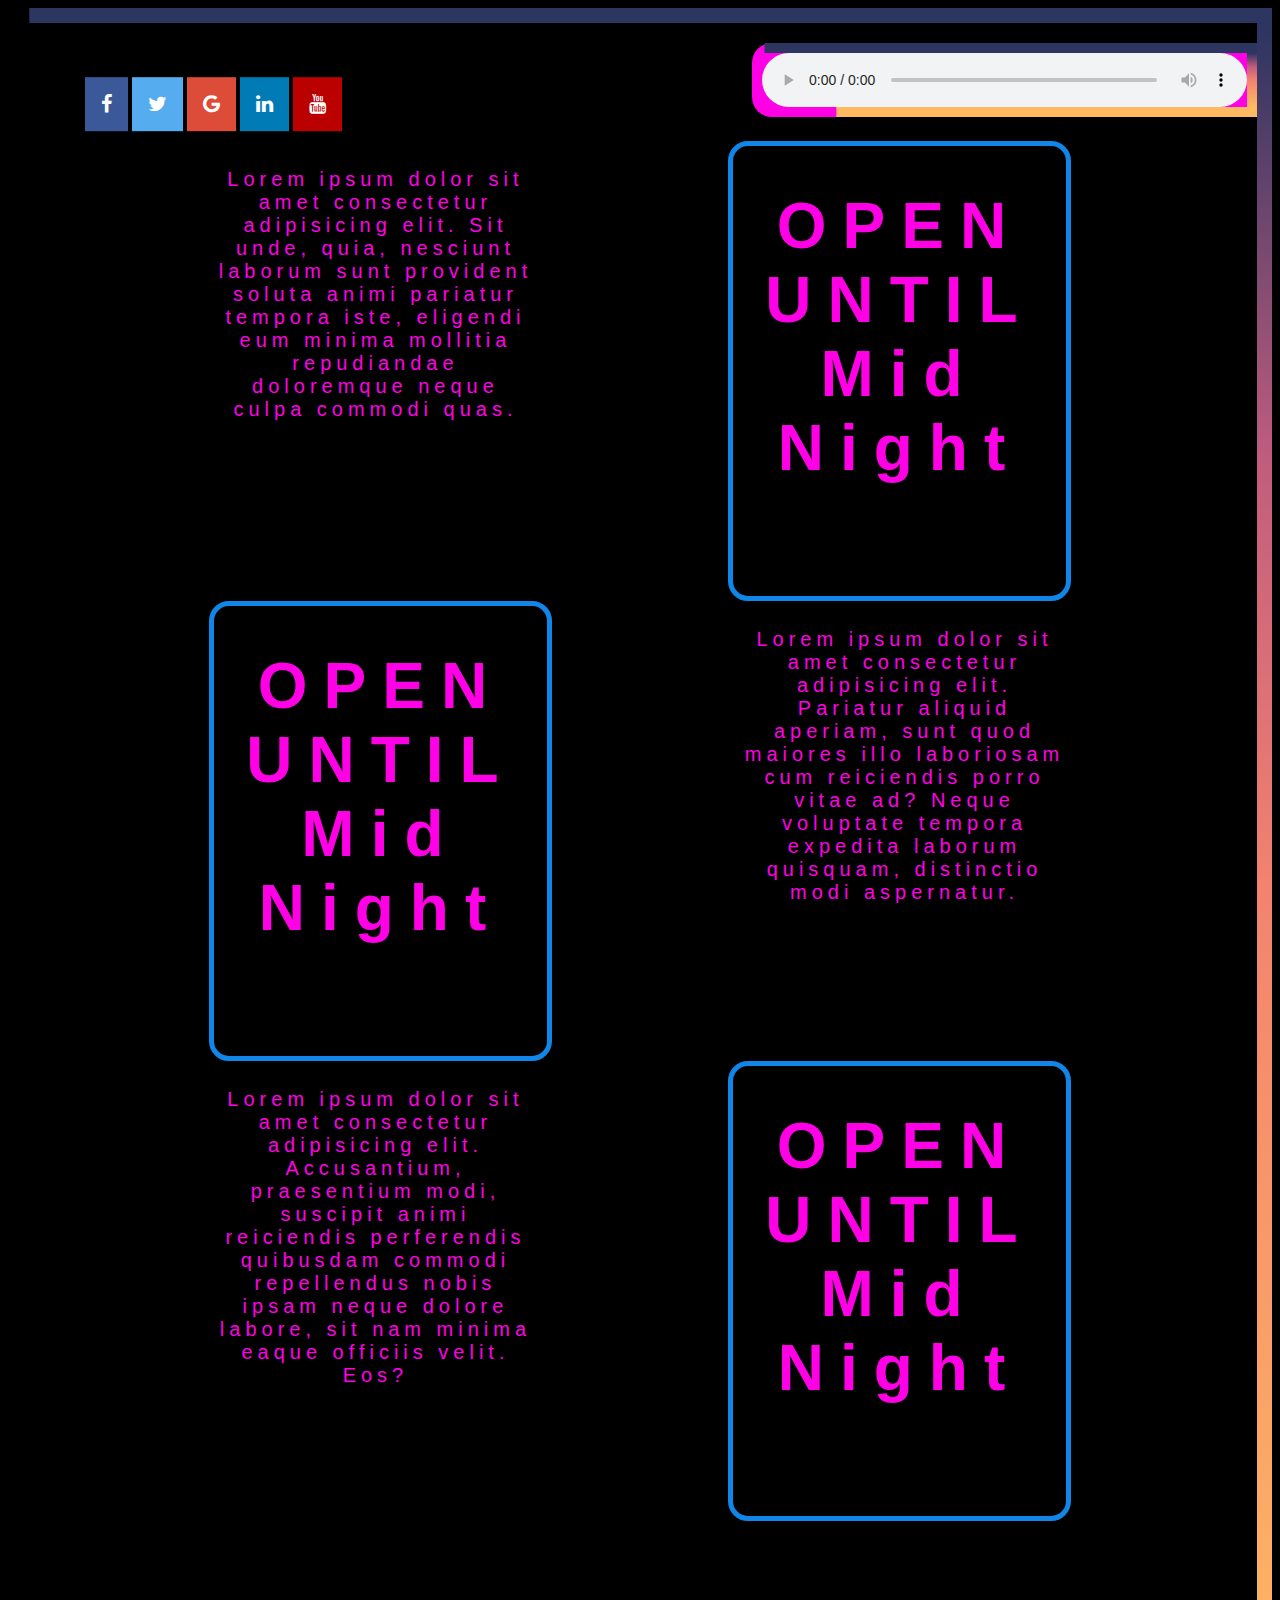
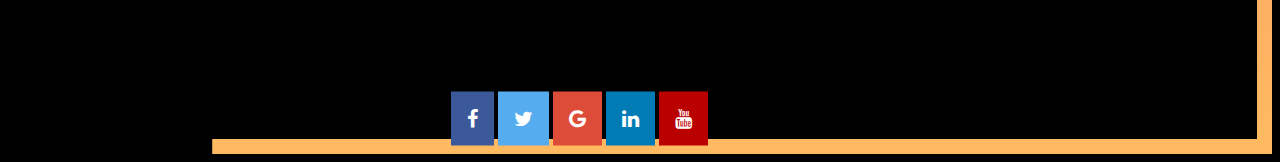
==== index.html @ b839441a "this is a skeloton file" ====
<!DOCTYPE html>
<html lang="en">
    <meta name="viewport" content="width=device-width, initial-scale=1.0">
  
    <link rel="stylesheet" href="https://fonts.google.com/specimen/Raleway?selection.family=Raleway">
<head>
    <link rel="stylesheet" href="https://cdnjs.cloudflare.com/ajax/libs/font-awesome/4.7.0/css/font-awesome.min.css">
    <meta charset="UTF-8">
    <title>Document</title>
    <link rel="stylesheet" type="text/css" href="css/index.css">
    <script src="js/script.js"></script>
</head>
<body>
<header>
    <section class="header-container">
                    <div class="icon-bar">
                        <a href="https://www.facebook.com/" class="facebook"><i class="fa fa-facebook"></i></a>
                        <a href="https://lambdaschool.instructure.com/" class="twitter"><i class="fa fa-twitter"></i></a>
                        <a href="#" class="google"><i class="fa fa-google"></i></a>
                        <a href="#" class="linkedin"><i class="fa fa-linkedin"></i></a>
                        <a href="https://www.youtube.com/?gl=US&tab=r1" class="youtube"><i class="fa fa-youtube"></i></a>
                    </div>
                <div class="music">
                    <audio controls autoplay>
                        <source src="/Tool - Lateralus - Cover -.mp3" type="audio/mpeg">
                    </audio>
                </div>
        </section>  
</header>
<section class="text-container">
        <div class="text-one">
            <p>Lorem ipsum dolor sit amet consectetur adipisicing elit. Sit unde, quia, nesciunt laborum sunt provident soluta animi pariatur tempora iste, eligendi eum minima mollitia repudiandae doloremque neque culpa commodi quas.</p>
            
        </div>
        <div class="text">
            <h1>OP<span id="offset">E</span>N<br>UN<span id="offset">T</span>IL<br>Mi<span id="offset">d<br>N</span>ig<span id="offset">h</span>t</h1>
        </div>
        </section>
        <section class="text-container">
        <div class="text">
            <h1>OP<span id="offset">E</span>N<br>UN<span id="offset">T</span>IL<br>Mi<span id="offset">d<br>N</span>ig<span id="offset">h</span>t</h1>
        </div>
        <div class="text-one">
            <p>Lorem ipsum dolor sit amet consectetur adipisicing elit. Pariatur aliquid aperiam, sunt quod maiores illo laboriosam cum reiciendis porro vitae ad? Neque voluptate tempora expedita laborum quisquam, distinctio modi aspernatur.</p>
        </div>
        </section>
        <section class="text-container">
        <div class="text-one">
            <p>Lorem ipsum dolor sit amet consectetur adipisicing elit. Accusantium, praesentium modi, suscipit animi reiciendis perferendis quibusdam commodi repellendus nobis ipsam neque dolore labore, sit nam minima eaque officiis velit. Eos?</p>
        </div>
        <div class="text">
            <h1>OP<span id="offset">E</span>N<br>UN<span id="offset">T</span>IL<br>Mi<span id="offset">d<br>N</span>ig<span id="offset">h</span>t</h1>
        </div>
</section>
</body>
<footer>
    <section class="footer-container">
        <div class="icon-bar">
            <a href="https://www.facebook.com/" class="facebook"><i class="fa fa-facebook"></i></a>
            <a href="https://lambdaschool.instructure.com/" class="twitter"><i class="fa fa-twitter"></i></a>
            <a href="#" class="google"><i class="fa fa-google"></i></a>
            <a href="#" class="linkedin"><i class="fa fa-linkedin"></i></a>
            <a href="https://www.youtube.com/?gl=US&tab=r1" class="youtube"><i class="fa fa-youtube"></i></a>
        </div>
</html>
---- css/index.css ----
body {
  height: 100%;
  border:15px solid #1086e8;
  border-image: url("data:image/svg+xml;charset=utf-8,%3Csvg width='100' height='100' viewBox='0 0 100 100' fill='none' xmlns='http://www.w3.org/2000/svg'%3E %3Cstyle%3Epath%7Banimation:stroke 5s infinite linear%3B%7D%40keyframes stroke%7Bto%7Bstroke-dashoffset:776%3B%7D%7D%3C/style%3E%3ClinearGradient id='g' x1='0%25' y1='0%25' x2='0%25' y2='100%25'%3E%3Cstop offset='0%25' stop-color='%232d3561' /%3E%3Cstop offset='25%25' stop-color='%23c05c7e' /%3E%3Cstop offset='50%25' stop-color='%23f3826f' /%3E%3Cstop offset='100%25' stop-color='%23ffb961' /%3E%3C/linearGradient%3E %3Cpath d='M1.5 1.5 l97 0l0 97l-97 0 l0 -97' stroke-linecap='sqare' stroke='url(%23g)' stroke-width='3' stroke-dasharray='388'/%3E %3C/svg%3E") 1;
  background-color: black;
}

.header-container {
  display: flex;
}


.icon-bar {
  width: 100%;
  margin-top: 7%;
  margin-left: 5%;
  -webkit-transform: translateY(-50%);
  -ms-transform: translateY(-50%);
  transform: translateY(-50%);
}

/* Style the icon bar links */
.icon-bar a {
  text-align: center;
  padding: 16px;
  transition: all 0.3s ease;
  color: white;
  font-size: 20px;
}

/* Style the social media icons with color, if you want */
.icon-bar a:hover {
  background-color: #000;
}

.facebook {
  background: #3B5998;
  color: white;
}

.twitter {
  background: #55ACEE;
  color: white;
}

.google {
  background: #dd4b39;
  color: white;
}

.linkedin {
  background: #007bb5;
  color: white;
}

.youtube {
  background: #bb0000;
  color: white;
}
.music {
  
 width:75%;
    padding: 20px;
}
.music audio {
  background-color: #FF00E6;
  width: 100%;
  border:10px solid #1086e8;
  border-image: url("data:image/svg+xml;charset=utf-8,%3Csvg width='100' height='100' viewBox='0 0 100 100' fill='none' xmlns='http://www.w3.org/2000/svg'%3E %3Cstyle%3Epath%7Banimation:stroke 5s infinite linear%3B%7D%40keyframes stroke%7Bto%7Bstroke-dashoffset:776%3B%7D%7D%3C/style%3E%3ClinearGradient id='g' x1='0%25' y1='0%25' x2='0%25' y2='100%25'%3E%3Cstop offset='0%25' stop-color='%232d3561' /%3E%3Cstop offset='25%25' stop-color='%23c05c7e' /%3E%3Cstop offset='50%25' stop-color='%23f3826f' /%3E%3Cstop offset='100%25' stop-color='%23ffb961' /%3E%3C/linearGradient%3E %3Cpath d='M1.5 1.5 l97 0l0 97l-97 0 l0 -97' stroke-linecap='sqare' stroke='url(%23g)' stroke-width='3' stroke-dasharray='388'/%3E %3C/svg%3E") 1;
  border-radius:20px;
  animation: text-flicker 3s linear infinite;
}
.footer-container{
  height: 7vh;
 }
 .footer-container  {
    padding: 16px;
    margin-top: 10%;
    margin-left: 30%;
 }

.text-container {
  width: 100%;
  display: inline-flex;
  justify-content: space-evenly;
}
.text{
  /*left:50%;*/
  /*margin: -50px 0 0 -150px;*/
  text-align:center;
  border:5px solid #1086e8;
  width: 27%;
  height: 50vh;
  border-radius:20px;
  animation: border-flicker 2s linear infinite;
}

.text-one {
  /*left:50%;*/
  /*margin: -50px 0 0 -150px;*/
  text-align:center;

  width: 27%;
  height: 50vh;
  border-radius:20px;
  
}

h1  {
  color:#FF00E6;
  font-family: 'Raleway', sans-serif;
  font-size: 4rem;
  letter-spacing: 1rem;
  animation: text-flicker 3s linear infinite;
}
p {
  color:#FF00E6;
  font-family: 'Raleway', sans-serif;
  font-size: 20px;
  letter-spacing: 5px;
  padding: 2%;
  animation: text-flicker 3s linear infinite;
}

#offset {
  animation: letter-flicker 2s linear infinite;
}

@keyframes text-flicker {
  0% {
    opacity:0.1;
    text-shadow: 0px 0px 29px rgba(242, 22, 22, 1);
  }
  
  2% {
    opacity:1;
    text-shadow: 0px 0px 29px rgba(242, 22, 22, 1);
  }
  8% {
    opacity:0.1;
    text-shadow: 0px 0px 29px rgba(242, 22, 22, 1);
  }
  9% {
    opacity:1;
    text-shadow: 0px 0px 29px rgba(242, 22, 22, 1);
  }
  12% {
    opacity:0.1;
    text-shadow: 0px 0px rgba(242, 22, 22, 1);
  }
  20% {
    opacity:1;
    text-shadow: 0px 0px 29px rgba(242, 22, 22, 1)
  }
  25% {
    opacity:0.3;
    text-shadow: 0px 0px 29px rgba(242, 22, 22, 1)
  }
  30% {
    opacity:1;
    text-shadow: 0px 0px 29px rgba(242, 22, 22, 1)
  }
  
  70% {
    opacity:0.7;
    text-shadow: 0px 0px 29px rgba(242, 22, 22, 1)
  }
  
  72% {
    opacity:0.2;
    text-shadow:0px 0px 29px rgba(242, 22, 22, 1)
  }
  
  77% {
    opacity:.9;
    text-shadow: 0px 0px 29px rgba(242, 22, 22, 1)
  }
  100% {
    opacity:.9;
    text-shadow: 0px 0px 29px rgba(242, 22, 22, 1)
  }
}

@keyframes border-flicker {
  0% {
    opacity:0.1;
    -webkit-box-shadow: 0px 0px 78px 4px rgba(16,134,232,0.73);
-moz-box-shadow: 0px 0px 78px 4px rgba(16,134,232,0.73);
box-shadow: 0px 0px 78px 4px rgba(16,134,232,0.73);
  }
  2% {
    opacity:1;
    -webkit-box-shadow: 0px 0px 78px 4px rgba(16,134,232,0.73);
-moz-box-shadow: 0px 0px 78px 4px rgba(16,134,232,0.73);
box-shadow: 0px 0px 78px 4px rgba(16,134,232,0.73);
  }
  4% {
    opacity:0.1;
    -webkit-box-shadow: 0px 0px 78px 4px rgba(16,134,232,0.73);
-moz-box-shadow: 0px 0px 78px 4px rgba(16,134,232,0.73);
box-shadow: 0px 0px 78px 4px rgba(16,134,232,0.73);
  }
  
  8% {
    opacity:1;
    -webkit-box-shadow: 0px 0px 78px 4px rgba(16,134,232,0.73);
-moz-box-shadow: 0px 0px 78px 4px rgba(16,134,232,0.73);
box-shadow: 0px 0px 78px 4px rgba(16,134,232,0.73);
  }
  70% {
    opacity:0.7;
    -webkit-box-shadow: 0px 0px 78px 4px rgba(16,134,232,0.73);
-moz-box-shadow: 0px 0px 78px 4px rgba(16,134,232,0.73);
box-shadow: 0px 0px 78px 4px rgba(16,134,232,0.73);
  }
  100% {
    opacity:1;
    -webkit-box-shadow: 0px 0px 78px 4px rgba(16,134,232,0.73);
-moz-box-shadow: 0px 0px 78px 4px rgba(16,134,232,0.73);
box-shadow: 0px 0px 78px 4px rgba(16,134,232,0.73);
  }
}

@keyframes letter-flicker {
  0% {
    opacity:0.1;
    text-shadow: 0px 0px 29px rgba(242, 22, 22, 1);
  }
  2% {
    opacity:0.1;
    text-shadow: 0px 0px 29px rgba(242, 22, 22, 1);
  }
  4% {
    opacity:1;
    text-shadow: 0px 0px 29px rgba(242, 22, 22, 1);
  }
  
  
  19% {
    opacity:1;
    text-shadow: 0px 0px 29px rgba(242, 22, 22, 1);
  }
  21% {
    opacity:0.1;
    text-shadow: 0px 0px 29px rgba(242, 22, 22, 1);
  }
  23% {
    opacity:1;
    text-shadow: 0px 0px 29px rgba(242, 22, 22, 1);
  }
  
  80% {
    opacity:1;
    text-shadow: 0px 0px 29px rgba(242, 22, 22, 1);
  }
  83% {
    opacity:0.4;
    text-shadow: 0px 0px 29px rgba(242, 22, 22, 1);
  }
  87% {
    opacity:1;
    text-shadow: 0px 0px 29px rgba(242, 22, 22, 1);
  }
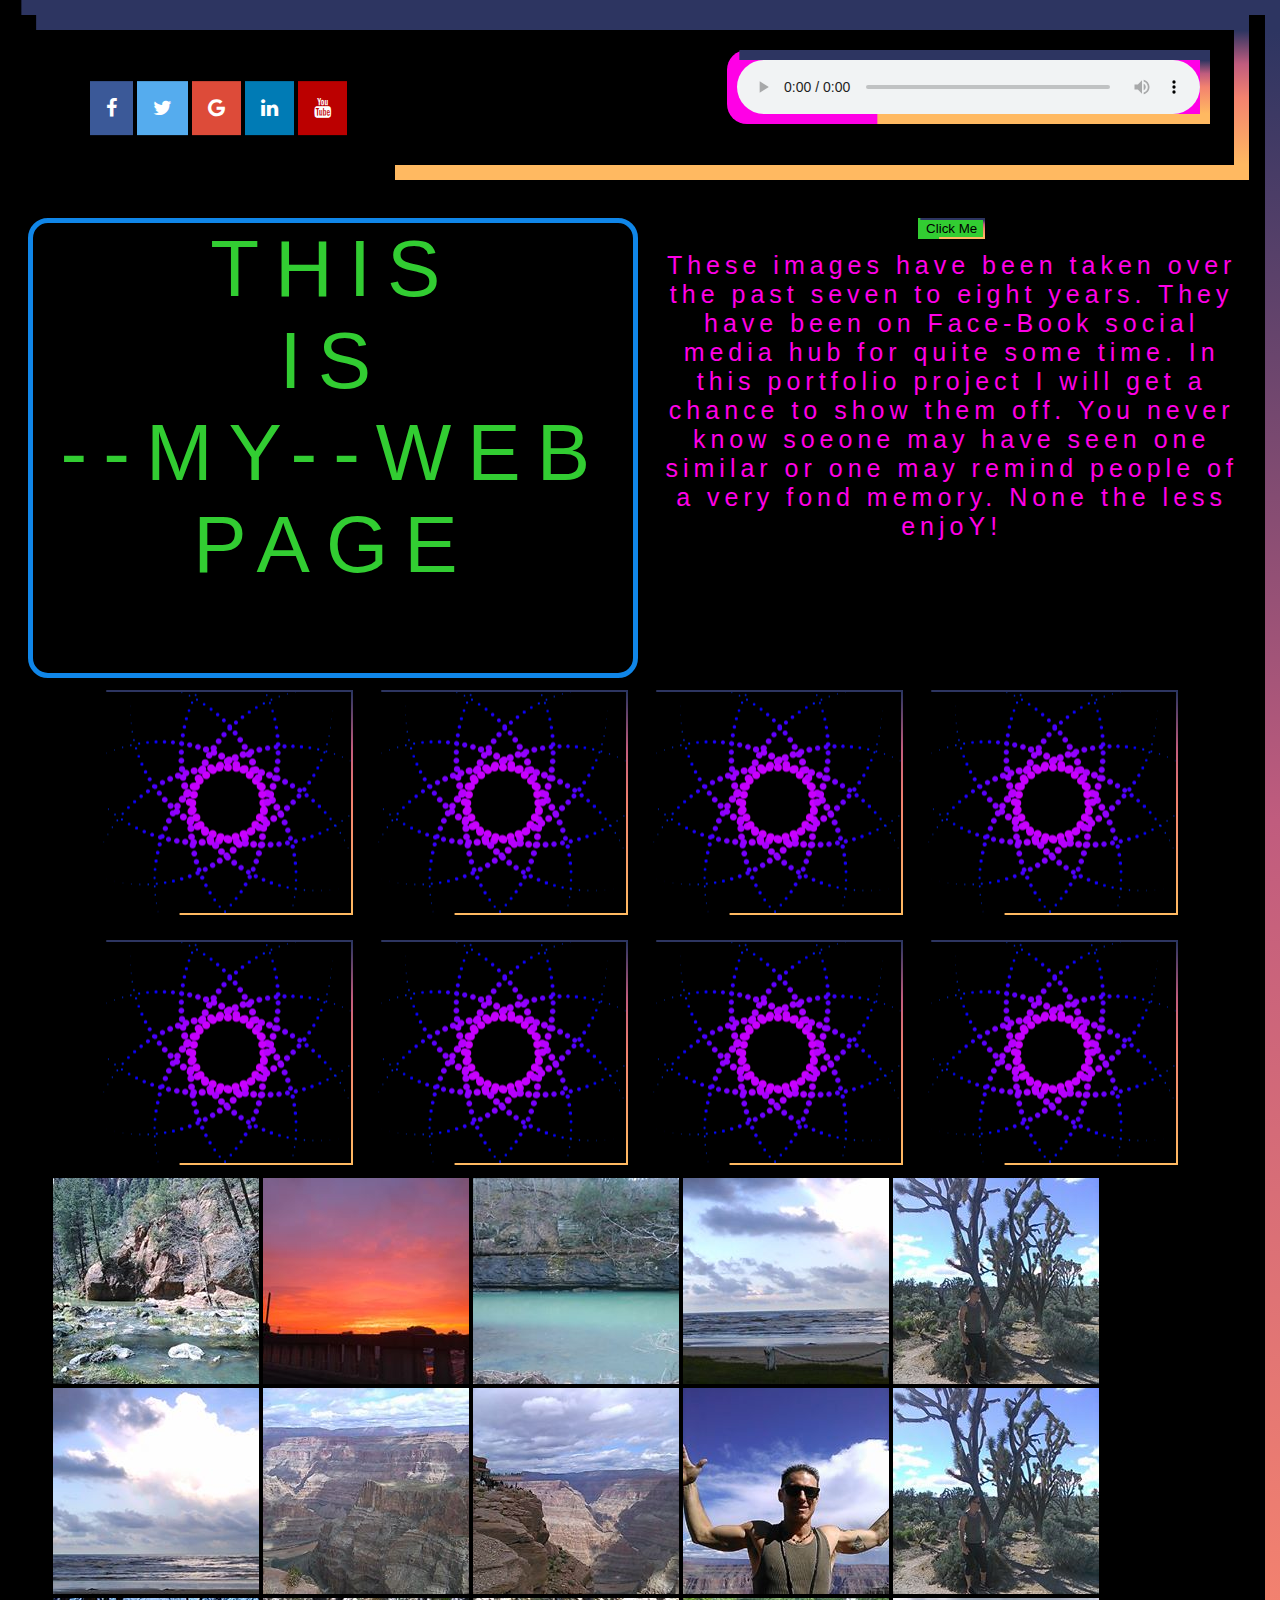
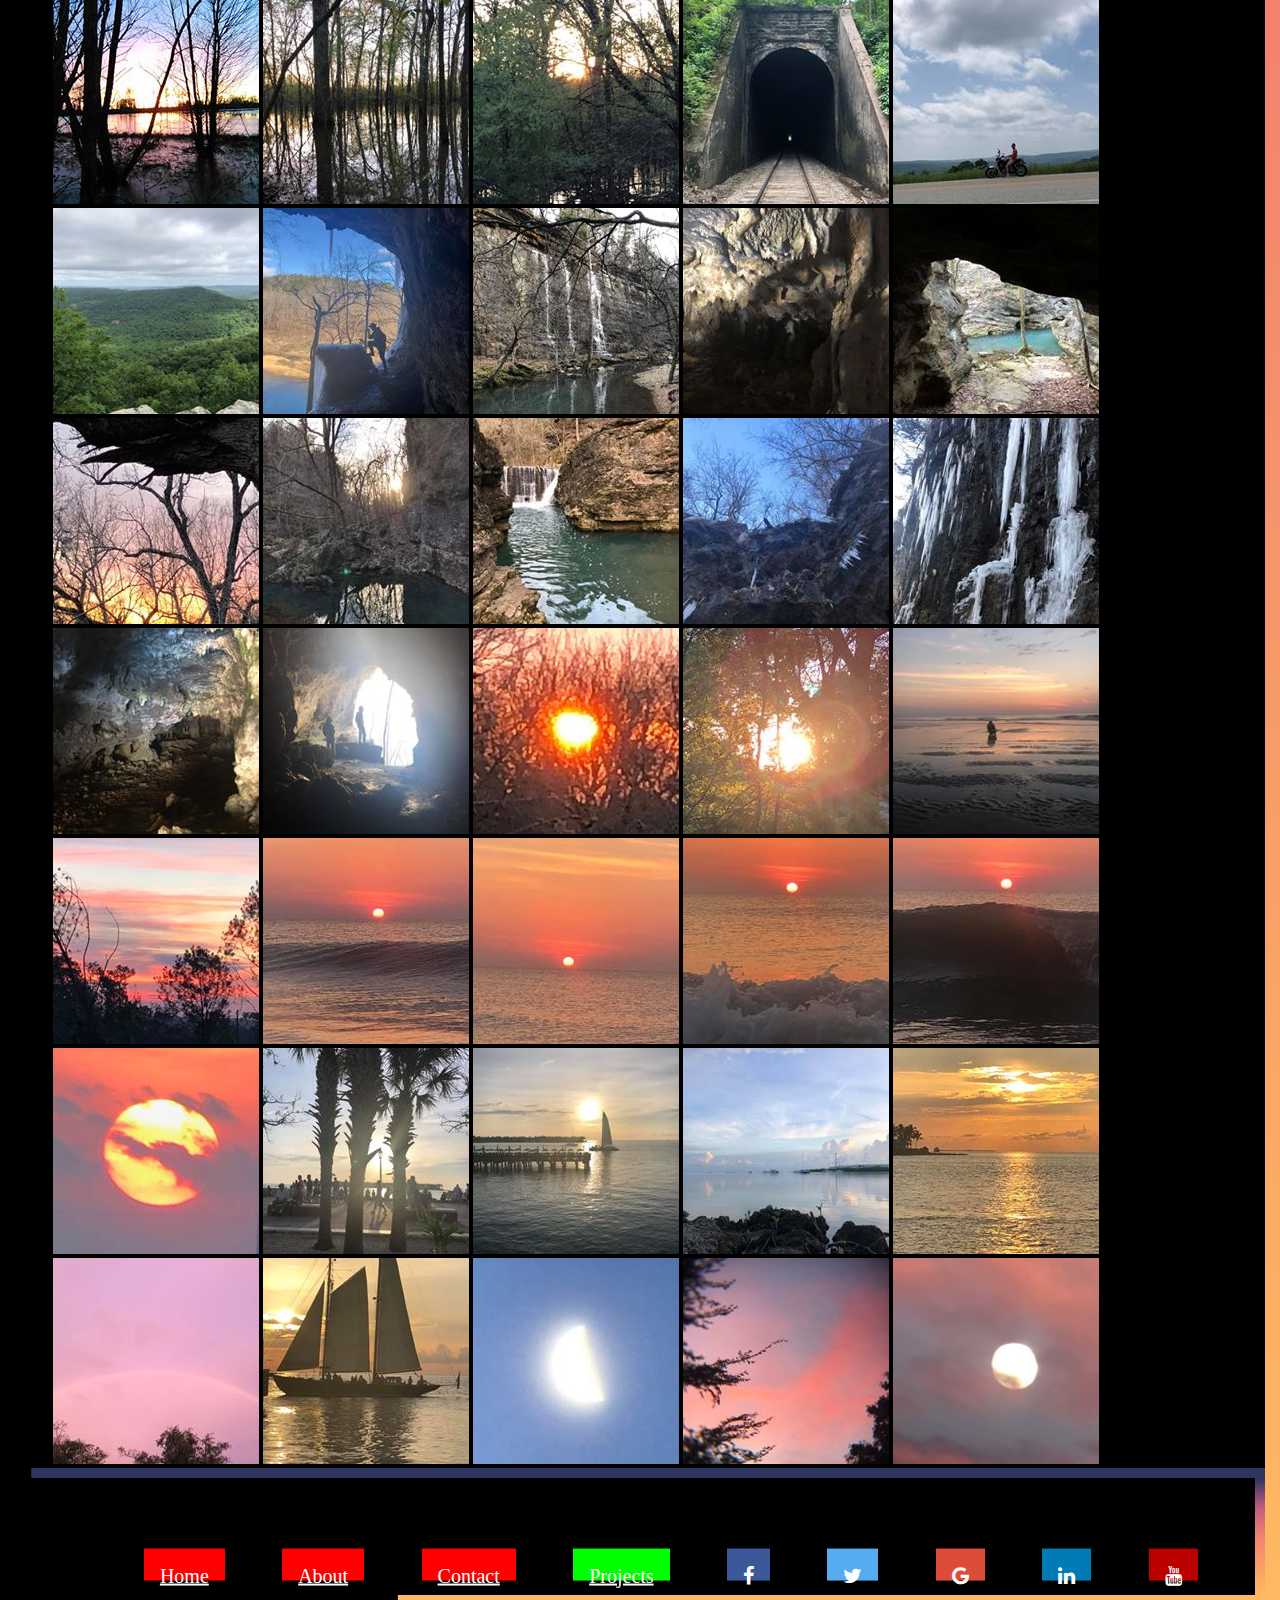
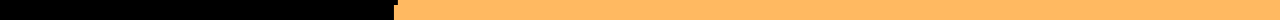
==== commit 836bbade: "this is an updated version of the port folio web page" ====
--- a/index.html
+++ b/index.html
@@ -1,12 +1,11 @@
 <!DOCTYPE html>
 <html lang="en">
     <meta name="viewport" content="width=device-width, initial-scale=1.0">
-  
-    <link rel="stylesheet" href="https://fonts.google.com/specimen/Raleway?selection.family=Raleway">
-<head>
+    <link rel="stylesheet" href="https://fonts.google.com/specimen/Long+Cang?sidebar.open=true&selection.family=Long+Cang">
     <link rel="stylesheet" href="https://cdnjs.cloudflare.com/ajax/libs/font-awesome/4.7.0/css/font-awesome.min.css">
     <meta charset="UTF-8">
-    <title>Document</title>
+<head>
+    <title>PortFolio</title>
     <link rel="stylesheet" type="text/css" href="css/index.css">
     <script src="js/script.js"></script>
 </head>
@@ -20,7 +19,7 @@
                         <a href="#" class="linkedin"><i class="fa fa-linkedin"></i></a>
                         <a href="https://www.youtube.com/?gl=US&tab=r1" class="youtube"><i class="fa fa-youtube"></i></a>
                     </div>
-                <div class="music">
+                    <div class="music">
                     <audio controls autoplay>
                         <source src="/Tool - Lateralus - Cover -.mp3" type="audio/mpeg">
                     </audio>
@@ -29,33 +28,80 @@
 </header>
 <section class="text-container">
         <div class="text-one">
-            <p>Lorem ipsum dolor sit amet consectetur adipisicing elit. Sit unde, quia, nesciunt laborum sunt provident soluta animi pariatur tempora iste, eligendi eum minima mollitia repudiandae doloremque neque culpa commodi quas.</p>
-            
+            <h1>T<span id="offset">H</span>IS<span id="offset"><br>IS</span><br>--MY--<span id="offset">WE</span>B<span id="offset"><br>P</span>A<span id="offset">G</span>E</h1>
         </div>
-        <div class="text">
-            <h1>OP<span id="offset">E</span>N<br>UN<span id="offset">T</span>IL<br>Mi<span id="offset">d<br>N</span>ig<span id="offset">h</span>t</h1>
-        </div>
+            <div class="text-two">
+            <button class="button" onclick="myFunction()">Click Me</button>
+            <p id="text">These images have been taken over the past seven to eight years. They have been on Face-Book social media hub for quite some time. In this portfolio project I will get a chance to show them off. You never know soeone may have seen one similar or one may remind people of a very fond memory. None the less enjoY!</p>
+            </div>
         </section>
-        <section class="text-container">
-        <div class="text">
-            <h1>OP<span id="offset">E</span>N<br>UN<span id="offset">T</span>IL<br>Mi<span id="offset">d<br>N</span>ig<span id="offset">h</span>t</h1>
-        </div>
-        <div class="text-one">
-            <p>Lorem ipsum dolor sit amet consectetur adipisicing elit. Pariatur aliquid aperiam, sunt quod maiores illo laboriosam cum reiciendis porro vitae ad? Neque voluptate tempora expedita laborum quisquam, distinctio modi aspernatur.</p>
-        </div>
-        </section>
-        <section class="text-container">
-        <div class="text-one">
-            <p>Lorem ipsum dolor sit amet consectetur adipisicing elit. Accusantium, praesentium modi, suscipit animi reiciendis perferendis quibusdam commodi repellendus nobis ipsam neque dolore labore, sit nam minima eaque officiis velit. Eos?</p>
-        </div>
-        <div class="text">
-            <h1>OP<span id="offset">E</span>N<br>UN<span id="offset">T</span>IL<br>Mi<span id="offset">d<br>N</span>ig<span id="offset">h</span>t</h1>
-        </div>
-</section>
+        <section class="projects">
+            <div class="buttons">
+                <button class="button one" onclick="openMessage()">Click Me</button>
+                <button class="button two" onclick="myFunction()">Click Me</button>
+                <button class="button three" onclick="myFunction()">Click Me</button>
+                <button class="button four" onclick="myFunction()">Click Me</button>
+                <button class="button five" onclick="myFunction()">Click Me</button>
+                <button class="button six" onclick="myFunction()">Click Me</button>
+                <button class="button seven" onclick="myFunction()">Click Me</button>
+                <button class="button eight" onclick="myFunction()">Click Me</button>
+            </div>
+        <section class="image-container">
+            <div class="image">
+                <img src="fbNaturpic/10150662_1346846345384354_3613346019711605405_n.jpg">
+                <img src="fbNaturpic/118276580_3351544428247859_4494800685979864701_o.jpg">
+                <img src="fbNaturpic/12771968_1003447869724205_6108219199596159241_o.jpg">
+                <img src="fbNaturpic/13316909_1069267549808903_796252705819250044_o.jpg">
+                <img src="fbNaturpic/17522976_1346846292051026_4372091492162137340_n.jpg">
+                <img src="/fbNaturpic/13340087_1069267563142235_41457323174520174_o.jpg">
+                <img src="fbNaturpic/17498808_1344747878927534_2082432793297615140_n.jpg">
+                <img src="fbNaturpic/17499264_1344747948927527_2911158499282217492_n.jpg">
+                <img src="/fbNaturpic/17522603_1344747752260880_3276503360578863640_n.jpg">
+                <img src="/fbNaturpic/17522976_1346846292051026_4372091492162137340_n.jpg">
+                <img src="fbNaturpic/26678211_1653922378010081_1378259689988399836_o.jpg">
+                <img src="/fbNaturpic/30710108_1754762294592755_7628719828823441408_n.jpg">
+                <img src="fbNaturpic/30727830_1754762277926090_4503033778314149888_n.jpg">
+                <img src="fbNaturpic/34138870_1801124466623204_6134777903734325248_n.jpg">
+                <img src="fbNaturpic/34140904_1800999279969056_586322104589221888_n.jpg">
+                <img src="fbNaturpic/35489503_1820045218064462_7932510914438234112_n.jpg">
+                <img src="fbNaturpic/50539631_2156020724466908_8342201973583380480_n.jpg">
+                <img src="fbNaturpic/50542108_2154757897926524_3953005762283831296_n.jpg">
+                <img src="fbNaturpic/50592036_2156020864466894_3931065733601034240_n.jpg">
+                <img src="fbNaturpic/50612247_2154758164593164_6483044148793311232_n.jpg">
+                <img src="fbNaturpic/50837217_2154758321259815_46271310472413184_n.jpg">
+                <img src="fbNaturpic/50846569_2154757807926533_2573807234286878720_n.jpg">
+                <img src="fbNaturpic/50853967_2154757971259850_2966269693549084672_n.jpg">
+                <img src="fbNaturpic/50858176_2156020901133557_705944129263108096_n.jpg">
+                <img src="fbNaturpic/50878286_2156020937800220_8222743501264125952_n.jpg">
+                <img src="fbNaturpic/50887254_2156020834466897_5941543227688484864_n.jpg">
+                <img src="fbNaturpic/51020967_2156020754466905_1492915831632297984_n.jpg">
+                <img src="fbNaturpic/51710747_2163914060344241_4111264526773518336_n.jpg">
+                <img src="fbNaturpic/57294160_2277468362322143_4588012472224448512_n.jpg">
+                <img src="fbNaturpic/61522494_2346871545381824_251491333275910144_n.jpg">
+                <img src="fbNaturpic/61585937_2343446405724338_1176387827227688960_n.jpg">
+                <img src="fbNaturpic/61615624_2346871582048487_1098490409107062784_n.jpg">
+                <img src="fbNaturpic/61632262_2346871605381818_7653246772143194112_n.jpg">
+                <img src="fbNaturpic/61639974_2346871668715145_3448613805293043712_n.jpg">
+                <img src="fbNaturpic/61802386_2346871628715149_2096839429460066304_n.jpg">
+                <img src="fbNaturpic/62038357_2349814995087479_5018516470439608320_n.jpg">
+                <img src="fbNaturpic/62441785_2369183466483965_7217702213194350592_n.jpg">
+                <img src="fbNaturpic/62509119_2369183323150646_8331406697838936064_n.jpg">
+                <img src="fbNaturpic/64220303_2373208692748109_7583098011895463936_n.jpg">
+                <img src="fbNaturpic/64321880_2369183436483968_643796008324562944_n.jpg">
+                <img src="fbNaturpic/64414951_2366390203429958_7303186540719505408_n.jpg">
+                <img src="fbNaturpic/64485763_2369183376483974_5158798215520190464_n.jpg">
+                <img src="fbNaturpic/65096582_2388103111258667_3546133374210932736_n.jpg">
+                <img src="fbNaturpic/65388131_2388103071258671_6749810035041239040_n.jpg">
+                <img src="fbNaturpic/66682637_2422991461103165_8768013174566813696_n.jpg">
+            </div>        </section>
 </body>
 <footer>
     <section class="footer-container">
         <div class="icon-bar">
+            <a href="#home" class="home">Home</a>
+            <a href="about.html" class="about">About</a>
+            <a href="contact.html" class="contact">Contact</a>
+            <a href="projects.html" class="project">Projects</a>
             <a href="https://www.facebook.com/" class="facebook"><i class="fa fa-facebook"></i></a>
             <a href="https://lambdaschool.instructure.com/" class="twitter"><i class="fa fa-twitter"></i></a>
             <a href="#" class="google"><i class="fa fa-google"></i></a>
--- a/css/index.css
+++ b/css/index.css
@@ -1,14 +1,40 @@
-
-
-
-
+/*-----RESET-------*/
+css
+html, body, div, span, applet, object, iframe,
+h1, h2, h3, h4, h5, h6, p, blockquote, pre,
+a, abbr, acronym, address, big, cite, code,
+del, dfn, em, img, ins, kbd, q, s, samp,
+small, strike, strong, sub, sup, tt, var,
+b, u, i, center,
+dl, dt, dd, ol, ul, li,
+fieldset, form, label, legend,
+table, caption, tbody, tfoot, thead, tr, th, td,
+article, aside, canvas, details, embed, 
+figure, figcaption, footer, header, hgroup, 
+menu, nav, output, ruby, section, summary,
+time, mark, audio, video {
+	margin: 0;
+	padding: 0;
+	border: 0;
+	font-size: 100%;
+	font: inherit;
+	vertical-align: baseline;
+}
 body {
   height: 100%;
   border:15px solid #1086e8;
   border-image: url("data:image/svg+xml;charset=utf-8,%3Csvg width='100' height='100' viewBox='0 0 100 100' fill='none' xmlns='http://www.w3.org/2000/svg'%3E %3Cstyle%3Epath%7Banimation:stroke 5s infinite linear%3B%7D%40keyframes stroke%7Bto%7Bstroke-dashoffset:776%3B%7D%7D%3C/style%3E%3ClinearGradient id='g' x1='0%25' y1='0%25' x2='0%25' y2='100%25'%3E%3Cstop offset='0%25' stop-color='%232d3561' /%3E%3Cstop offset='25%25' stop-color='%23c05c7e' /%3E%3Cstop offset='50%25' stop-color='%23f3826f' /%3E%3Cstop offset='100%25' stop-color='%23ffb961' /%3E%3C/linearGradient%3E %3Cpath d='M1.5 1.5 l97 0l0 97l-97 0 l0 -97' stroke-linecap='sqare' stroke='url(%23g)' stroke-width='3' stroke-dasharray='388'/%3E %3C/svg%3E") 1;
   background-color: black;
 }
-
+/*-----------header-content----------->*/
+header {
+  width: 96.3%;
+  height: 15vh;
+  margin-bottom: 3%;
+  border:15px solid #1086e8;
+  border-image: url("data:image/svg+xml;charset=utf-8,%3Csvg width='100' height='100' viewBox='0 0 100 100' fill='none' xmlns='http://www.w3.org/2000/svg'%3E %3Cstyle%3Epath%7Banimation:stroke 5s infinite linear%3B%7D%40keyframes stroke%7Bto%7Bstroke-dashoffset:776%3B%7D%7D%3C/style%3E%3ClinearGradient id='g' x1='0%25' y1='0%25' x2='0%25' y2='100%25'%3E%3Cstop offset='0%25' stop-color='%232d3561' /%3E%3Cstop offset='25%25' stop-color='%23c05c7e' /%3E%3Cstop offset='50%25' stop-color='%23f3826f' /%3E%3Cstop offset='100%25' stop-color='%23ffb961' /%3E%3C/linearGradient%3E %3Cpath d='M1.5 1.5 l97 0l0 97l-97 0 l0 -97' stroke-linecap='sqare' stroke='url(%23g)' stroke-width='3' stroke-dasharray='388'/%3E %3C/svg%3E") 1;
+  background-color: black;
+}
 .header-container {
   display: flex;
 }
@@ -23,7 +49,7 @@
   transform: translateY(-50%);
 }
 
-/* Style the icon bar links */
+/*-----icon--bar------*/
 .icon-bar a {
   text-align: center;
   padding: 16px;
@@ -32,7 +58,6 @@
   font-size: 20px;
 }
 
-/* Style the social media icons with color, if you want */
 .icon-bar a:hover {
   background-color: #000;
 }
@@ -61,10 +86,11 @@
   background: #bb0000;
   color: white;
 }
+/*-----audio-------control-------*/
 .music {
-  
- width:75%;
-    padding: 20px;
+  width:75%;
+  margin-right: 2%;
+  padding: 20px;
 }
 .music audio {
   background-color: #FF00E6;
@@ -74,56 +100,109 @@
   border-radius:20px;
   animation: text-flicker 3s linear infinite;
 }
+/*-----about-----button-------*/
+.button {
+  background-color: limegreen;
+  border-image: url("data:image/svg+xml;charset=utf-8,%3Csvg width='100' height='100' viewBox='0 0 100 100' fill='none' xmlns='http://www.w3.org/2000/svg'%3E %3Cstyle%3Epath%7Banimation:stroke 5s infinite linear%3B%7D%40keyframes stroke%7Bto%7Bstroke-dashoffset:776%3B%7D%7D%3C/style%3E%3ClinearGradient id='g' x1='0%25' y1='0%25' x2='0%25' y2='100%25'%3E%3Cstop offset='0%25' stop-color='%232d3561' /%3E%3Cstop offset='25%25' stop-color='%23c05c7e' /%3E%3Cstop offset='50%25' stop-color='%23f3826f' /%3E%3Cstop offset='100%25' stop-color='%23ffb961' /%3E%3C/linearGradient%3E %3Cpath d='M1.5 1.5 l97 0l0 97l-97 0 l0 -97' stroke-linecap='sqare' stroke='url(%23g)' stroke-width='3' stroke-dasharray='388'/%3E %3C/svg%3E") 1;
+}
+
+/*-----projects-----buttons-------*/
+.projects .buttons {
+  display: flex;
+  flex-wrap: wrap;
+  justify-content: space-evenly;
+  justify-content: center;
+}
+
+.projects .button  {
+  width: 20%;
+  height: 25vh;
+  margin: 1% 1%;
+  background-image: url(/RYat7f8.gif);
+  background-position: center;
+  display: flex;
+  justify-content: center;
+  align-items: center;
+}
+/*-------images-------*/
+.image-container {
+  margin-left: 3%;
+  display: flex;
+  flex-wrap: wrap;
+  justify-content: space-around;
+  align-items: center;
+}
+
+.image-container image  {
+  width: 20%;
+  height: 25vh;
+  display: flex;
+  justify-content: center;
+  align-items: center;
+ 
+  
+}
+/*---------footer--------content------*/
 .footer-container{
-  height: 7vh;
- }
- .footer-container  {
-    padding: 16px;
-    margin-top: 10%;
-    margin-left: 30%;
- }
-
+  height: 13vh;
+  display: flex;
+
+  border:10px solid #1086e8;
+  border-image: url("data:image/svg+xml;charset=utf-8,%3Csvg width='100' height='100' viewBox='0 0 100 100' fill='none' xmlns='http://www.w3.org/2000/svg'%3E %3Cstyle%3Epath%7Banimation:stroke 5s infinite linear%3B%7D%40keyframes stroke%7Bto%7Bstroke-dashoffset:776%3B%7D%7D%3C/style%3E%3ClinearGradient id='g' x1='0%25' y1='0%25' x2='0%25' y2='100%25'%3E%3Cstop offset='0%25' stop-color='%232d3561' /%3E%3Cstop offset='25%25' stop-color='%23c05c7e' /%3E%3Cstop offset='50%25' stop-color='%23f3826f' /%3E%3Cstop offset='100%25' stop-color='%23ffb961' /%3E%3C/linearGradient%3E %3Cpath d='M1.5 1.5 l97 0l0 97l-97 0 l0 -97' stroke-linecap='sqare' stroke='url(%23g)' stroke-width='3' stroke-dasharray='388'/%3E %3C/svg%3E") 1;
+  border-radius:20px;
+  animation: text-flicker 3s linear infinite;
+}
+.footer-container .icon-bar {
+  display: flex;
+  justify-content: space-evenly;
+}
+.home, .about, .contact {
+  background: red
+}
+.project {
+  color: red;
+  background:lime;
+}
 .text-container {
   width: 100%;
   display: inline-flex;
   justify-content: space-evenly;
 }
-.text{
+.text-one{
   /*left:50%;*/
   /*margin: -50px 0 0 -150px;*/
   text-align:center;
   border:5px solid #1086e8;
-  width: 27%;
+  width: 48%;
   height: 50vh;
   border-radius:20px;
   animation: border-flicker 2s linear infinite;
 }
 
-.text-one {
+.text-two {
   /*left:50%;*/
   /*margin: -50px 0 0 -150px;*/
   text-align:center;
-
-  width: 27%;
+  width: 48%;
   height: 50vh;
   border-radius:20px;
-  
 }
 
 h1  {
-  color:#FF00E6;
-  font-family: 'Raleway', sans-serif;
-  font-size: 4rem;
+  color:limegreen;
+  font-family: 'Long Cang', sans-serif;
+  font-size: 5rem;
   letter-spacing: 1rem;
   animation: text-flicker 3s linear infinite;
 }
-p {
+p{
   color:#FF00E6;
-  font-family: 'Raleway', sans-serif;
-  font-size: 20px;
+  font-family: 'Long Cang', sans-serif;
+  font-size: 25px;
   letter-spacing: 5px;
   padding: 2%;
   animation: text-flicker 3s linear infinite;
+
 }
 
 #offset {
@@ -133,55 +212,55 @@
 @keyframes text-flicker {
   0% {
     opacity:0.1;
-    text-shadow: 0px 0px 29px rgba(242, 22, 22, 1);
+    text-shadow: 0px 0px 29px rgba(50, 205, 50, 1);
   }
   
   2% {
     opacity:1;
-    text-shadow: 0px 0px 29px rgba(242, 22, 22, 1);
+    text-shadow: 0px 0px 29px rgba(50, 205, 50, 1);
   }
   8% {
     opacity:0.1;
-    text-shadow: 0px 0px 29px rgba(242, 22, 22, 1);
+    text-shadow: 0px 0px 29px rgba(50, 205, 50, 1);
   }
   9% {
     opacity:1;
-    text-shadow: 0px 0px 29px rgba(242, 22, 22, 1);
+    text-shadow: 0px 0px 29px rgba(50, 205, 50, 1);
   }
   12% {
     opacity:0.1;
-    text-shadow: 0px 0px rgba(242, 22, 22, 1);
+    text-shadow: 0px 0px rgba(50, 205, 50, 1);
   }
   20% {
     opacity:1;
-    text-shadow: 0px 0px 29px rgba(242, 22, 22, 1)
+    text-shadow: 0px 0px 29px rgba(50, 205, 50, 1))
   }
   25% {
     opacity:0.3;
-    text-shadow: 0px 0px 29px rgba(242, 22, 22, 1)
+    text-shadow: 0px 0px 29px rgba(50, 205, 50, 1))
   }
   30% {
     opacity:1;
-    text-shadow: 0px 0px 29px rgba(242, 22, 22, 1)
+    text-shadow: 0px 0px 29px rgba(50, 205, 50, 1))
   }
   
   70% {
     opacity:0.7;
-    text-shadow: 0px 0px 29px rgba(242, 22, 22, 1)
+    text-shadow: 0px 0px 29px rgba(50, 205, 50, 1)
   }
   
   72% {
     opacity:0.2;
-    text-shadow:0px 0px 29px rgba(242, 22, 22, 1)
+    text-shadow:0px 0px 29px rgba(50, 205, 50, 1))
   }
   
   77% {
     opacity:.9;
-    text-shadow: 0px 0px 29px rgba(242, 22, 22, 1)
+    text-shadow: 0px 0px 29px rgba(50, 205, 50, 1))
   }
   100% {
     opacity:.9;
-    text-shadow: 0px 0px 29px rgba(242, 22, 22, 1)
+    text-shadow: 0px 0px 29px rgba(50, 205, 50, 1))
   }
 }
 
@@ -266,5 +345,18 @@
     text-shadow: 0px 0px 29px rgba(242, 22, 22, 1);
   }
  
-
+/* Small Devices, Tablets */
+@media only screen and (max-width : 768px) {
+  .body .h2 .p {
+      width: 90%;
+  }
+}
+
+
+/* Large devices (large desktops, 1200px and up) */
+@media (max-width: 100%) {
+  .body, .h2, .p {
+      max-width: 100%;
+  }
+}
   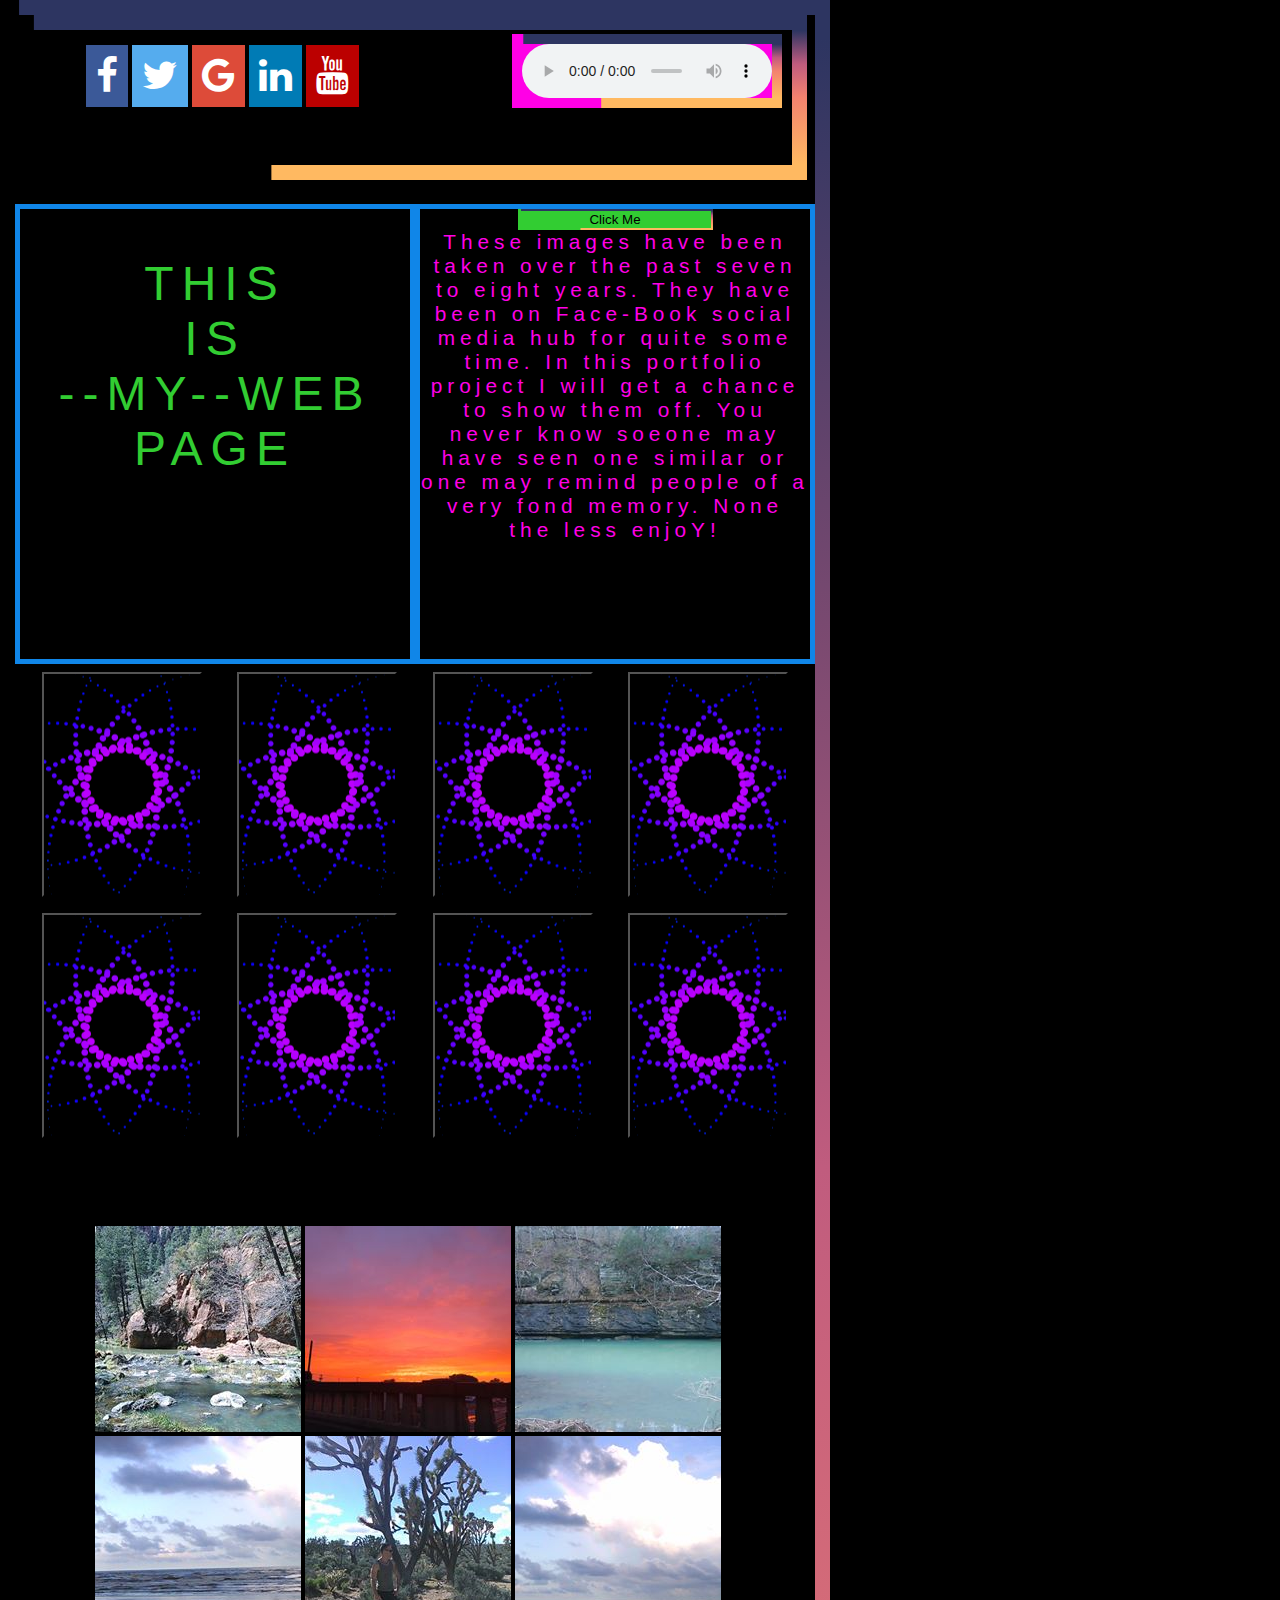
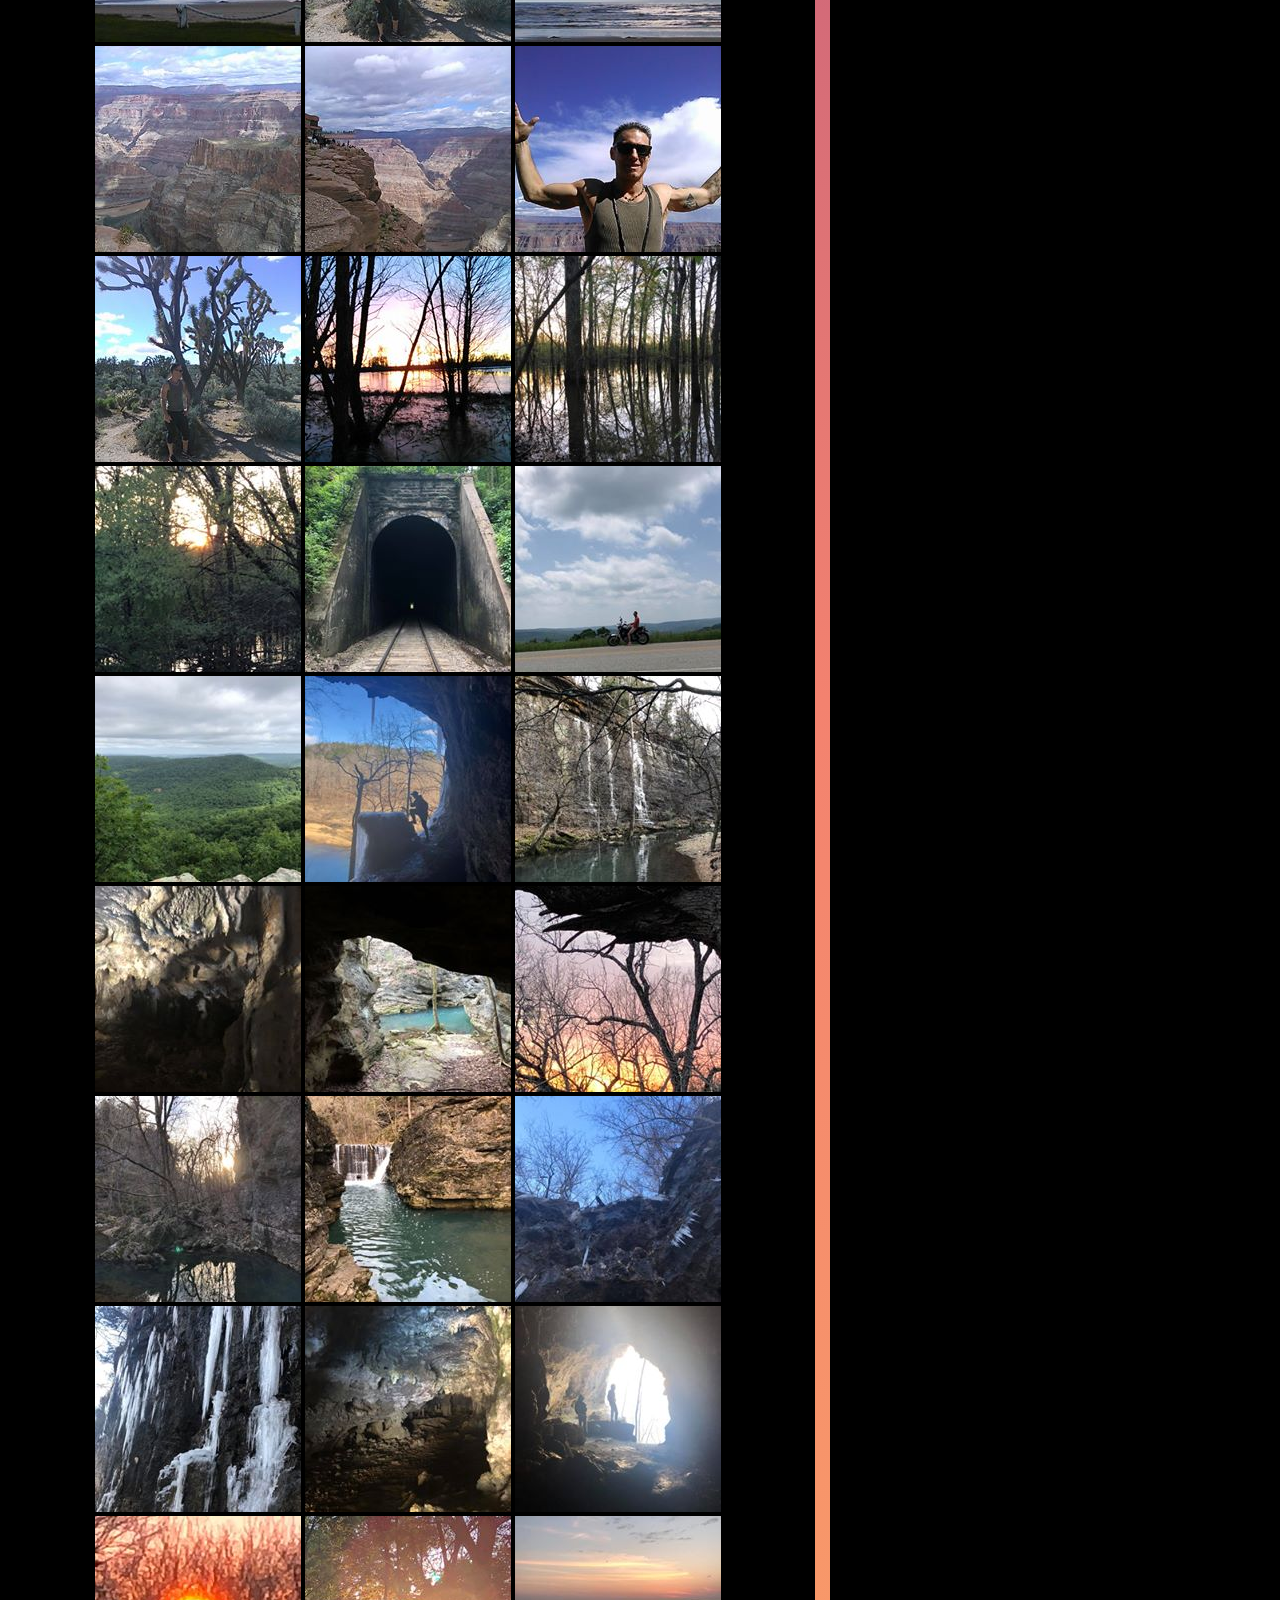
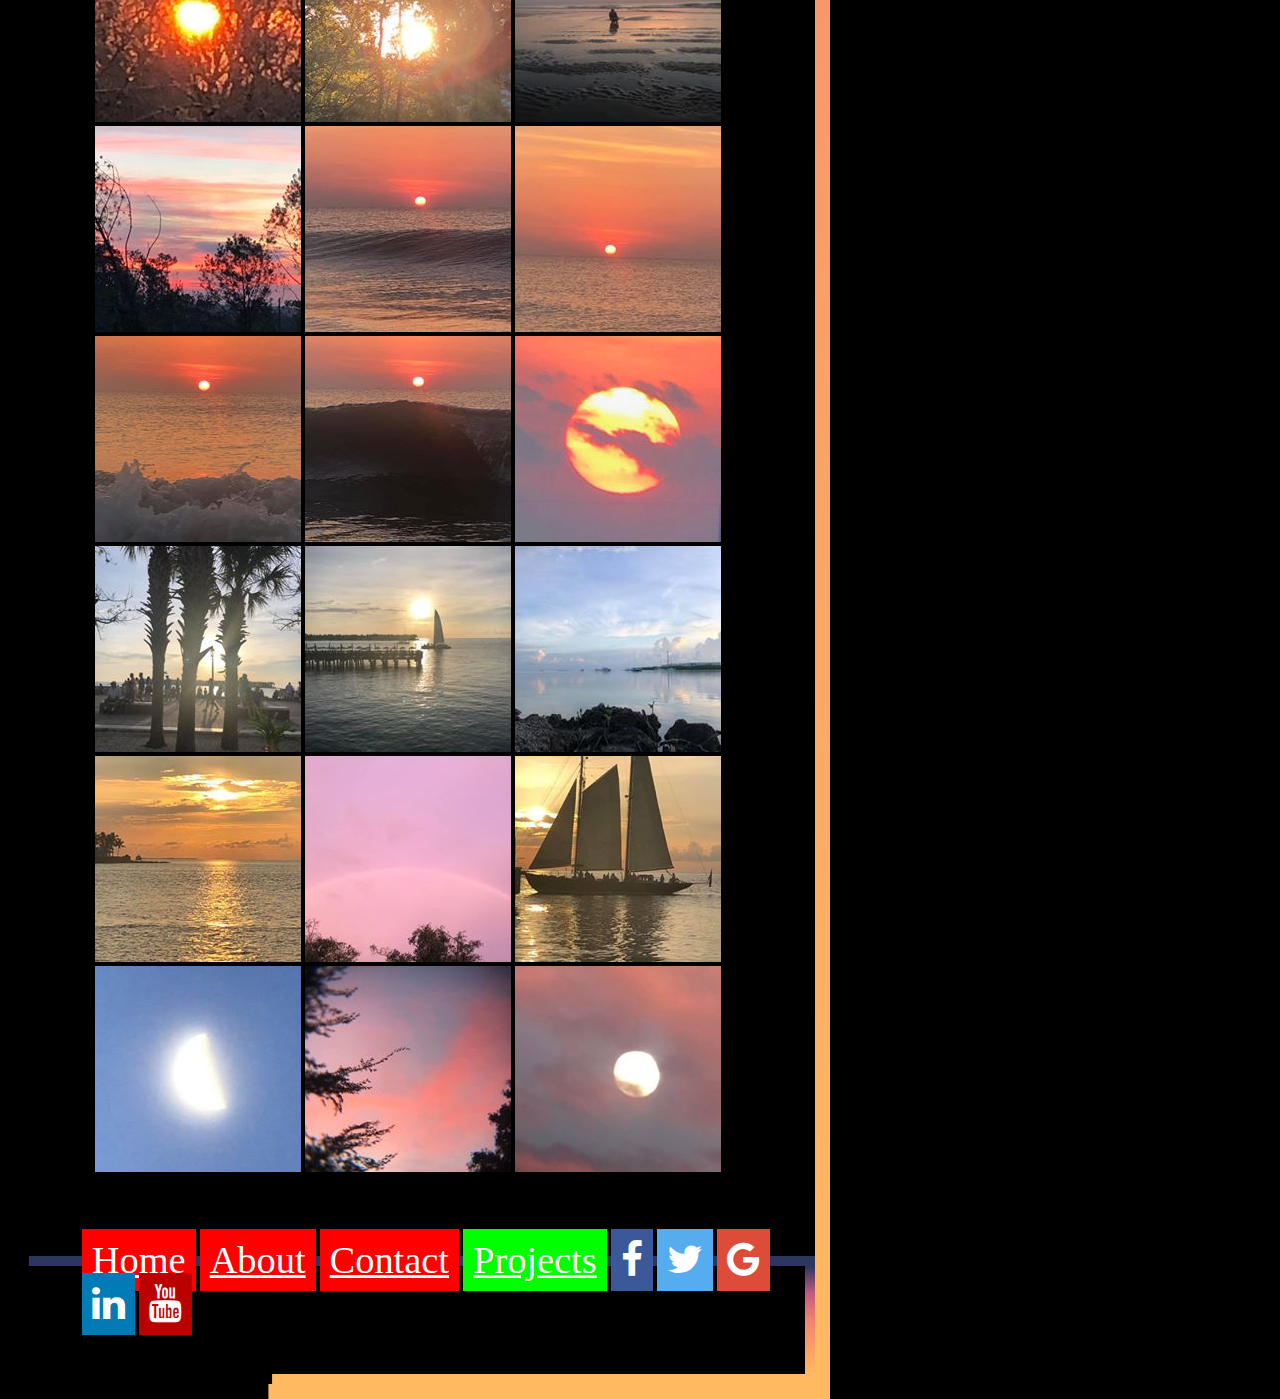
==== commit 01968725: "I made some chnges." ====
--- a/index.html
+++ b/index.html
@@ -11,7 +11,8 @@
 </head>
 <body>
 <header>
-    <section class="header-container">
+    
+    <section class="#home header-container">
                     <div class="icon-bar">
                         <a href="https://www.facebook.com/" class="facebook"><i class="fa fa-facebook"></i></a>
                         <a href="https://lambdaschool.instructure.com/" class="twitter"><i class="fa fa-twitter"></i></a>
@@ -98,6 +99,7 @@
 <footer>
     <section class="footer-container">
         <div class="icon-bar">
+        <div>
             <a href="#home" class="home">Home</a>
             <a href="about.html" class="about">About</a>
             <a href="contact.html" class="contact">Contact</a>
@@ -108,5 +110,6 @@
             <a href="#" class="linkedin"><i class="fa fa-linkedin"></i></a>
             <a href="https://www.youtube.com/?gl=US&tab=r1" class="youtube"><i class="fa fa-youtube"></i></a>
         </div>
+    </section>
 </html>
     --- a/css/index.css
+++ b/css/index.css
@@ -21,14 +21,14 @@
 	vertical-align: baseline;
 }
 body {
-  height: 100%;
+  width: 800px;
   border:15px solid #1086e8;
   border-image: url("data:image/svg+xml;charset=utf-8,%3Csvg width='100' height='100' viewBox='0 0 100 100' fill='none' xmlns='http://www.w3.org/2000/svg'%3E %3Cstyle%3Epath%7Banimation:stroke 5s infinite linear%3B%7D%40keyframes stroke%7Bto%7Bstroke-dashoffset:776%3B%7D%7D%3C/style%3E%3ClinearGradient id='g' x1='0%25' y1='0%25' x2='0%25' y2='100%25'%3E%3Cstop offset='0%25' stop-color='%232d3561' /%3E%3Cstop offset='25%25' stop-color='%23c05c7e' /%3E%3Cstop offset='50%25' stop-color='%23f3826f' /%3E%3Cstop offset='100%25' stop-color='%23ffb961' /%3E%3C/linearGradient%3E %3Cpath d='M1.5 1.5 l97 0l0 97l-97 0 l0 -97' stroke-linecap='sqare' stroke='url(%23g)' stroke-width='3' stroke-dasharray='388'/%3E %3C/svg%3E") 1;
   background-color: black;
 }
 /*-----------header-content----------->*/
 header {
-  width: 96.3%;
+  width: 95.3%;
   height: 15vh;
   margin-bottom: 3%;
   border:15px solid #1086e8;
@@ -39,23 +39,24 @@
   display: flex;
 }
 
-
+/*-----icon--bar------*/
 .icon-bar {
   width: 100%;
-  margin-top: 7%;
-  margin-left: 5%;
+  padding: 10px 10px;
+  margin-top: 6%;
+  margin-left: 6%;
   -webkit-transform: translateY(-50%);
   -ms-transform: translateY(-50%);
   transform: translateY(-50%);
 }
 
-/*-----icon--bar------*/
+
 .icon-bar a {
+  padding: 10px;
   text-align: center;
-  padding: 16px;
   transition: all 0.3s ease;
   color: white;
-  font-size: 20px;
+  font-size: 3vw;
 }
 
 .icon-bar a:hover {
@@ -88,20 +89,21 @@
 }
 /*-----audio-------control-------*/
 .music {
-  width:75%;
-  margin-right: 2%;
-  padding: 20px;
+  width: 60%;
+ margin-right: 4%;
+ margin-top: .5%;
 }
 .music audio {
+  width: 100%;
   background-color: #FF00E6;
-  width: 100%;
   border:10px solid #1086e8;
   border-image: url("data:image/svg+xml;charset=utf-8,%3Csvg width='100' height='100' viewBox='0 0 100 100' fill='none' xmlns='http://www.w3.org/2000/svg'%3E %3Cstyle%3Epath%7Banimation:stroke 5s infinite linear%3B%7D%40keyframes stroke%7Bto%7Bstroke-dashoffset:776%3B%7D%7D%3C/style%3E%3ClinearGradient id='g' x1='0%25' y1='0%25' x2='0%25' y2='100%25'%3E%3Cstop offset='0%25' stop-color='%232d3561' /%3E%3Cstop offset='25%25' stop-color='%23c05c7e' /%3E%3Cstop offset='50%25' stop-color='%23f3826f' /%3E%3Cstop offset='100%25' stop-color='%23ffb961' /%3E%3C/linearGradient%3E %3Cpath d='M1.5 1.5 l97 0l0 97l-97 0 l0 -97' stroke-linecap='sqare' stroke='url(%23g)' stroke-width='3' stroke-dasharray='388'/%3E %3C/svg%3E") 1;
-  border-radius:20px;
   animation: text-flicker 3s linear infinite;
 }
 /*-----about-----button-------*/
-.button {
+
+.text-two .button {
+  width: 50%;
   background-color: limegreen;
   border-image: url("data:image/svg+xml;charset=utf-8,%3Csvg width='100' height='100' viewBox='0 0 100 100' fill='none' xmlns='http://www.w3.org/2000/svg'%3E %3Cstyle%3Epath%7Banimation:stroke 5s infinite linear%3B%7D%40keyframes stroke%7Bto%7Bstroke-dashoffset:776%3B%7D%7D%3C/style%3E%3ClinearGradient id='g' x1='0%25' y1='0%25' x2='0%25' y2='100%25'%3E%3Cstop offset='0%25' stop-color='%232d3561' /%3E%3Cstop offset='25%25' stop-color='%23c05c7e' /%3E%3Cstop offset='50%25' stop-color='%23f3826f' /%3E%3Cstop offset='100%25' stop-color='%23ffb961' /%3E%3C/linearGradient%3E %3Cpath d='M1.5 1.5 l97 0l0 97l-97 0 l0 -97' stroke-linecap='sqare' stroke='url(%23g)' stroke-width='3' stroke-dasharray='388'/%3E %3C/svg%3E") 1;
 }
@@ -111,7 +113,6 @@
   display: flex;
   flex-wrap: wrap;
   justify-content: space-evenly;
-  justify-content: center;
 }
 
 .projects .button  {
@@ -120,41 +121,33 @@
   margin: 1% 1%;
   background-image: url(/RYat7f8.gif);
   background-position: center;
-  display: flex;
-  justify-content: center;
-  align-items: center;
 }
 /*-------images-------*/
 .image-container {
-  margin-left: 3%;
+  margin: 10%;
   display: flex;
   flex-wrap: wrap;
-  justify-content: space-around;
-  align-items: center;
-}
-
-.image-container image  {
-  width: 20%;
-  height: 25vh;
-  display: flex;
-  justify-content: center;
+  justify-content: space-evenly;
+
+}
+
+
+/*---------footer--------content------*/
+.footer-container{
+  height: 12vh;
+  border:10px solid #1086e8;
+  border-image: url("data:image/svg+xml;charset=utf-8,%3Csvg width='100' height='100' viewBox='0 0 100 100' fill='none' xmlns='http://www.w3.org/2000/svg'%3E %3Cstyle%3Epath%7Banimation:stroke 5s infinite linear%3B%7D%40keyframes stroke%7Bto%7Bstroke-dashoffset:776%3B%7D%7D%3C/style%3E%3ClinearGradient id='g' x1='0%25' y1='0%25' x2='0%25' y2='100%25'%3E%3Cstop offset='0%25' stop-color='%232d3561' /%3E%3Cstop offset='25%25' stop-color='%23c05c7e' /%3E%3Cstop offset='50%25' stop-color='%23f3826f' /%3E%3Cstop offset='100%25' stop-color='%23ffb961' /%3E%3C/linearGradient%3E %3Cpath d='M1.5 1.5 l97 0l0 97l-97 0 l0 -97' stroke-linecap='sqare' stroke='url(%23g)' stroke-width='3' stroke-dasharray='388'/%3E %3C/svg%3E") 1;
+  animation: text-flicker 3s linear infinite;
+  display: flex;
   align-items: center;
  
-  
-}
-/*---------footer--------content------*/
-.footer-container{
-  height: 13vh;
-  display: flex;
-
-  border:10px solid #1086e8;
-  border-image: url("data:image/svg+xml;charset=utf-8,%3Csvg width='100' height='100' viewBox='0 0 100 100' fill='none' xmlns='http://www.w3.org/2000/svg'%3E %3Cstyle%3Epath%7Banimation:stroke 5s infinite linear%3B%7D%40keyframes stroke%7Bto%7Bstroke-dashoffset:776%3B%7D%7D%3C/style%3E%3ClinearGradient id='g' x1='0%25' y1='0%25' x2='0%25' y2='100%25'%3E%3Cstop offset='0%25' stop-color='%232d3561' /%3E%3Cstop offset='25%25' stop-color='%23c05c7e' /%3E%3Cstop offset='50%25' stop-color='%23f3826f' /%3E%3Cstop offset='100%25' stop-color='%23ffb961' /%3E%3C/linearGradient%3E %3Cpath d='M1.5 1.5 l97 0l0 97l-97 0 l0 -97' stroke-linecap='sqare' stroke='url(%23g)' stroke-width='3' stroke-dasharray='388'/%3E %3C/svg%3E") 1;
-  border-radius:20px;
-  animation: text-flicker 3s linear infinite;
+
 }
 .footer-container .icon-bar {
   display: flex;
+  align-items: center;
   justify-content: space-evenly;
+  margin-bottom: 2%;
 }
 .home, .about, .contact {
   background: red
@@ -163,6 +156,7 @@
   color: red;
   background:lime;
 }
+/*-------text-content----*/
 .text-container {
   width: 100%;
   display: inline-flex;
@@ -171,38 +165,34 @@
 .text-one{
   /*left:50%;*/
   /*margin: -50px 0 0 -150px;*/
-  text-align:center;
+  text-align: center;
   border:5px solid #1086e8;
-  width: 48%;
+  width: 50%;
   height: 50vh;
-  border-radius:20px;
   animation: border-flicker 2s linear infinite;
 }
-
 .text-two {
-  /*left:50%;*/
-  /*margin: -50px 0 0 -150px;*/
-  text-align:center;
-  width: 48%;
+  text-align: center;
+  border:5px solid #1086e8;
+  width: 50%;
   height: 50vh;
-  border-radius:20px;
-}
+  animation: border-flicker 2s linear infinite;
+}
+
 
 h1  {
   color:limegreen;
   font-family: 'Long Cang', sans-serif;
-  font-size: 5rem;
-  letter-spacing: 1rem;
+  font-size: 3rem;
+  letter-spacing: .5rem;
+  padding-top:12%;
   animation: text-flicker 3s linear infinite;
 }
 p{
   color:#FF00E6;
   font-family: 'Long Cang', sans-serif;
-  font-size: 25px;
+  font-size: 1.3rem;
   letter-spacing: 5px;
-  padding: 2%;
-  animation: text-flicker 3s linear infinite;
-
 }
 
 #offset {
@@ -346,12 +336,17 @@
   }
  
 /* Small Devices, Tablets */
-@media only screen and (max-width : 768px) {
+
+@media (max-width : 800px) {
   .body .h2 .p {
       width: 90%;
   }
 }
-
+@media (min-width: 500px) {
+  body {
+
+  }
+}
 
 /* Large devices (large desktops, 1200px and up) */
 @media (max-width: 100%) {
